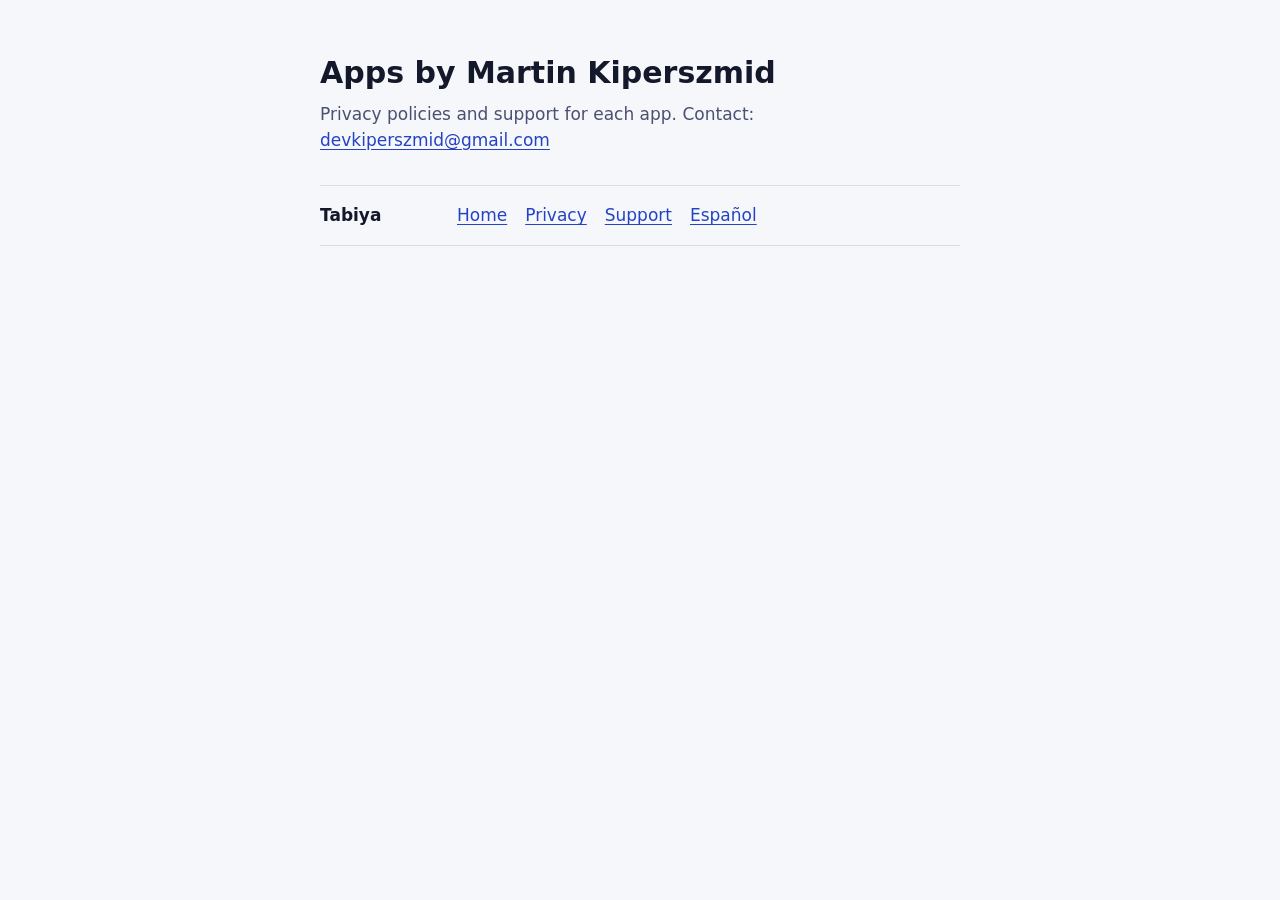
==== index.html @ 4f490c89 "Tabiya: home, privacy policy and support (English and Spanish) One public repo for every app's polic" ====
<!doctype html>
<html lang="en">
<head>
<meta charset="utf-8">
<meta name="viewport" content="width=device-width, initial-scale=1">
<title>Apps by Martin Kiperszmid</title>
<meta name="description" content="Privacy policies and support pages for apps by Martin Kiperszmid.">
<style>
  :root { --bg: #F6F7FB; --fg: #14182B; --fg2: #4A5070; --rule: rgba(20, 24, 43, .12); --link: #2443C4; color-scheme: light; }
  @media (prefers-color-scheme: dark) { :root { --bg: #10131F; --fg: #E9EDFB; --fg2: #B3BAD6; --rule: rgba(255, 255, 255, .12); --link: #9DB0F5; color-scheme: dark; } }
  body { margin: 0; background: var(--bg); color: var(--fg); font: 400 17px/1.55 ui-sans-serif, system-ui, -apple-system, "Segoe UI", Roboto, sans-serif; }
  main { max-width: 640px; margin: 0 auto; padding-inline: 20px; padding-block: 56px; }
  h1 { font-size: 30px; line-height: 1.15; margin: 0; }
  p { color: var(--fg2); margin: 10px 0 0; }
  ul { list-style: none; padding: 0; margin: 32px 0 0; border-top: 1px solid var(--rule); }
  li { padding: 16px 0; border-bottom: 1px solid var(--rule); display: flex; flex-wrap: wrap; gap: 6px 18px; align-items: baseline; }
  li strong { min-width: 7em; }
  a { color: var(--link); text-underline-offset: 3px; }
</style>
</head>
<body>
<main>
  <h1>Apps by Martin Kiperszmid</h1>
  <p>Privacy policies and support for each app. Contact: <a href="mailto:devkiperszmid@gmail.com">devkiperszmid@gmail.com</a></p>
  <ul>
    <li><strong>Tabiya</strong> <a href="tabiya/">Home</a> <a href="tabiya/privacy/">Privacy</a> <a href="tabiya/support/">Support</a> <a href="tabiya/es/" lang="es">Español</a></li>
  </ul>
</main>
</body>
</html>
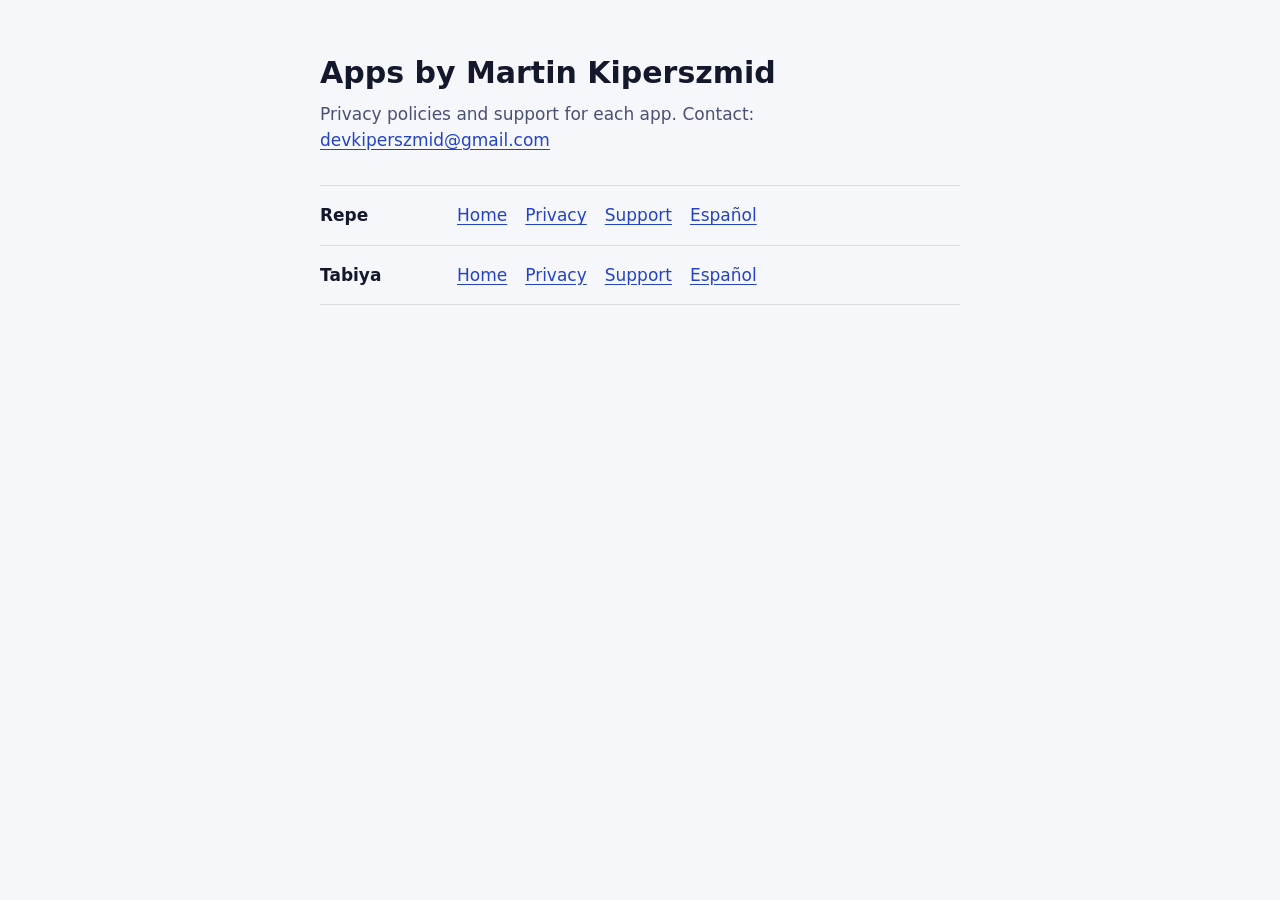
==== commit 2060dd7b: "Repe: home, privacy policy and support (English and Spanish)" ====
--- a/index.html
+++ b/index.html
@@ -23,6 +23,7 @@
   <h1>Apps by Martin Kiperszmid</h1>
   <p>Privacy policies and support for each app. Contact: <a href="mailto:devkiperszmid@gmail.com">devkiperszmid@gmail.com</a></p>
   <ul>
+    <li><strong>Repe</strong> <a href="repe/">Home</a> <a href="repe/privacy/">Privacy</a> <a href="repe/support/">Support</a> <a href="repe/es/" lang="es">Español</a></li>
     <li><strong>Tabiya</strong> <a href="tabiya/">Home</a> <a href="tabiya/privacy/">Privacy</a> <a href="tabiya/support/">Support</a> <a href="tabiya/es/" lang="es">Español</a></li>
   </ul>
 </main>
